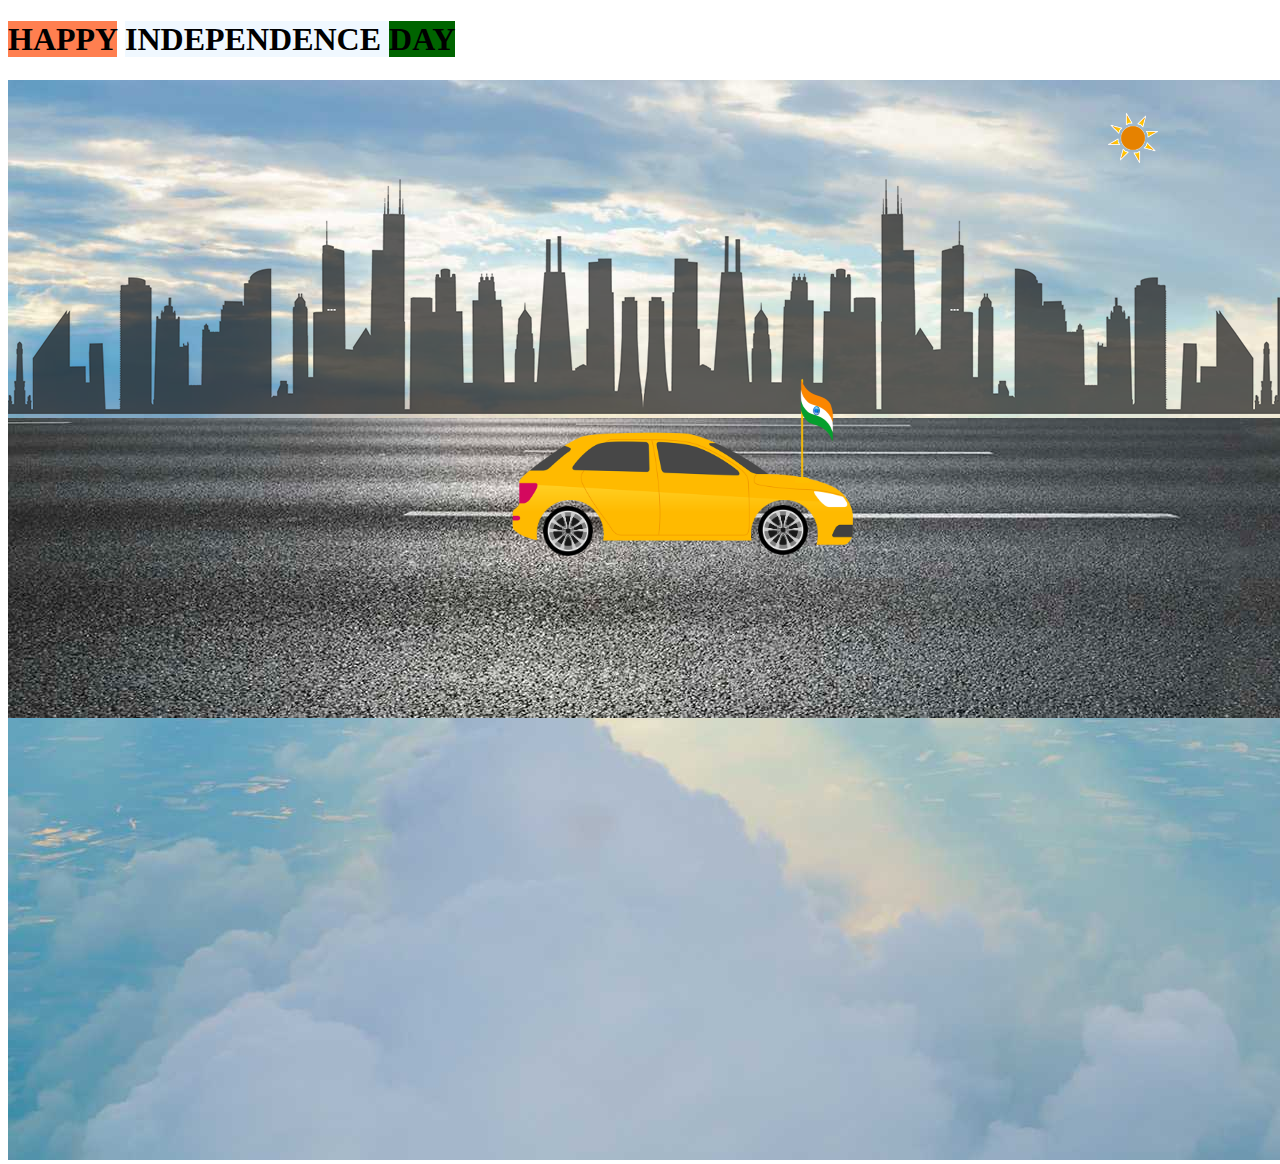
==== INDEX5.HTML @ 254ee5f7 "first commit" ====
<!DOCTYPE html>
<html lang="en">
<head>
    <meta charset="UTF-8">
    <meta http-equiv="X-UA-Compatible" content="IE=edge">
    <meta name="viewport" content="width=device-width, initial-scale=1.0">
    <title>Document</title>
</head>
<style>
    .happy {
    background-color: coral;
}
.ind {
    background-color: aliceblue;
}
.day {
    background-color: darkgreen;
}
.car {
    margin-left: 500px;
    margin-top: -300px;
    animation-name:car;
    animation-duration: 20s;
    animation-iteration-count: infinite;
}
.city {
    margin-top: -1000px;
}
.wheel {
    margin-left: 535px;
    margin-top: -70px;
    animation-name: wheel;
    animation-iteration-count: infinite;
    transition-duration: 5s;
}
@keyframes wheel {
    100%
    {transform: rotate(360deg);}
}
.wheel-1 {
    margin-left: 750px;
    margin-top: -55px;
    animation-name: wheel-1;
    animation-duration: 4s;
    animation-iteration-count: infinite;
}
@keyframes wheel-1 {
    100%
    {transform: rotate(360deg);}
}
.flag {
    margin-left: 750px;
    margin-top: -200px;
}
.sun {
    margin-left:1100px;
    margin-top: -400px;
}
</style>
<body>

   <div class="main-container-grid">
        <div class="india">
            <h1><span class="happy">HAPPY</span> <span class="ind">INDEPENDENCE <span class="day"> DAY</span></h1>
        </div>
        <img src="./assets/sky.jpg" height="auto" width="">
    </div>
    <div class="city">
        <img src="assets/city (1).png">
    </div>
    <div class="road">
        <img src="assets/road.jpg">
    </div>
    <div class="car">
        <img src="assets/car.png" height="150px" width="350px">
    </div>
    <div class="wheel">
        <img src="assets/wheel.png" height="50px" width="50px">
    </div>
    <div class="wheel-1">
        <img src="assets/wheel.png" height="50px" width="50px">
    </div>
    <div class="flag">
        <img src="assets/flag.png" height="150px" width="100px">
    </div>
    <div class="sun">
        <img src="assets/sun (1).png" height="50px" width="50px">
    </div> 
</body>
</html>
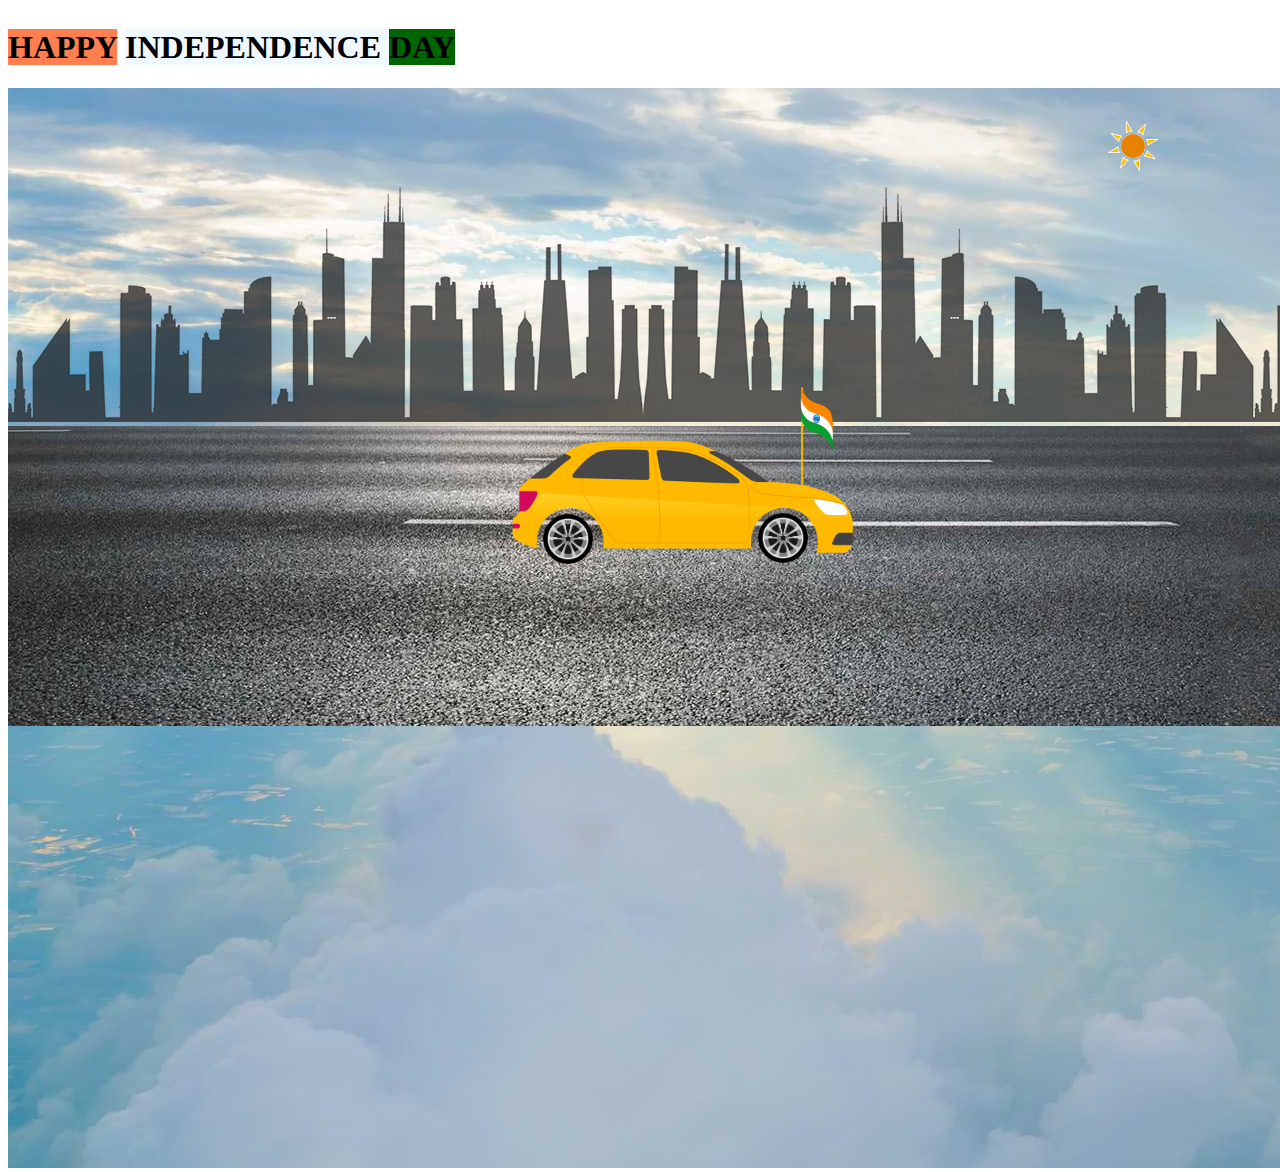
==== commit b7919ced: "second" ====
--- a/INDEX5.HTML
+++ b/INDEX5.HTML
@@ -5,6 +5,7 @@
     <meta http-equiv="X-UA-Compatible" content="IE=edge">
     <meta name="viewport" content="width=device-width, initial-scale=1.0">
     <title>Document</title>
+    <link rel>
 </head>
 <style>
     .happy {
@@ -25,6 +26,19 @@
 }
 .city {
     margin-top: -1000px;
+    animation-name: city;
+    animation: move 4s linear infinite;
+    /* margin-left: 50vh;
+    margin-top: 5; */
+    transform: translateX() translateY();
+}
+@keyframes city {
+    50%
+    {transform: translateX(0) translateY(0);
+    }
+    /* 50.001%
+    {transform: translateX(-60%) translateY(-50%);
+    } */
 }
 .wheel {
     margin-left: 535px;
@@ -41,8 +55,8 @@
     margin-left: 750px;
     margin-top: -55px;
     animation-name: wheel-1;
-    animation-duration: 4s;
-    animation-iteration-count: infinite;
+    animation-duration: 2s;
+    /* animation-iteration-count: infinite; */
 }
 @keyframes wheel-1 {
     100%
@@ -51,11 +65,32 @@
 .flag {
     margin-left: 750px;
     margin-top: -200px;
+
 }
 .sun {
     margin-left:1100px;
     margin-top: -400px;
+    animation-name: sun;
+    animation-duration: 2s;
+    animation-iteration-count: infinite;
+
 }
+.main-container-grid {
+    position: absolute;
+}
+.road {
+    z-index: 1;
+    animation-name: sun;
+    position:;
+    animation-duration: 20s;
+    animation-iteration-count: infinite;
+    animation-timing-function: ease;
+}
+@keyframes sun {
+    100%
+    {transform: translateX();}
+}
+
 </style>
 <body>
 
@@ -64,27 +99,28 @@
             <h1><span class="happy">HAPPY</span> <span class="ind">INDEPENDENCE <span class="day"> DAY</span></h1>
         </div>
         <img src="./assets/sky.jpg" height="auto" width="">
+        <div class="city">
+            <img src="assets/city (1).png">
+        </div>
+        <div class="road">
+            <img src="assets/road.jpg">
+        </div>
+        <div class="car">
+            <img src="assets/car.png" height="150px" width="350px">
+        </div>
+        <div class="wheel">
+            <img src="assets/wheel.png" height="50px" width="50px">
+        </div>
+        <div class="wheel-1">
+            <img src="assets/wheel.png" height="50px" width="50px">
+        </div>
+        <div class="flag">
+            <img src="assets/flag.png" height="150px" width="100px">
+        </div>
+        <div class="sun">
+            <img src="assets/sun (1).png" height="50px" width="50px">
+        </div> 
     </div>
-    <div class="city">
-        <img src="assets/city (1).png">
-    </div>
-    <div class="road">
-        <img src="assets/road.jpg">
-    </div>
-    <div class="car">
-        <img src="assets/car.png" height="150px" width="350px">
-    </div>
-    <div class="wheel">
-        <img src="assets/wheel.png" height="50px" width="50px">
-    </div>
-    <div class="wheel-1">
-        <img src="assets/wheel.png" height="50px" width="50px">
-    </div>
-    <div class="flag">
-        <img src="assets/flag.png" height="150px" width="100px">
-    </div>
-    <div class="sun">
-        <img src="assets/sun (1).png" height="50px" width="50px">
-    </div> 
+   
 </body>
 </html>